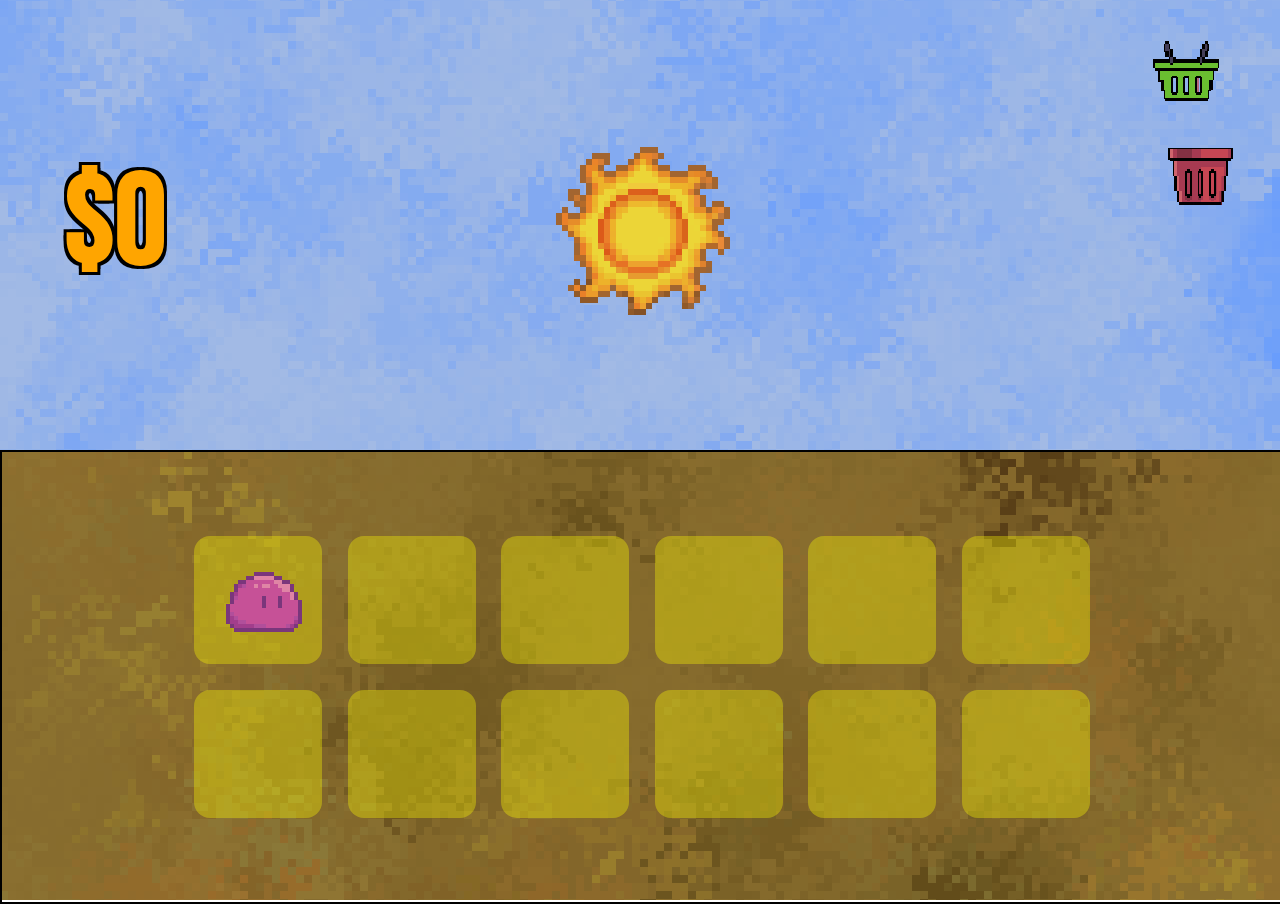
==== index.html @ e54b098b "Update and rename slimeMerge.html to index.html" ====
<html>
    <body>
        <div class = backgroundContainer>
            <img id = "backgroundSkyImage" class = "backgroundSkyImage noUserSelect" src = "assets/sky_0.png">
            <img class = "backgroundSunImage noUserSelect" src = "assets/sun.png"></img>
            <img class = "backgroundImage noUserSelect" src = "assets/background_1.png"></img>
        </div>

        <audio id="backgroundMusic" src="assets/backgroundMusic_0.m4a"></audio>
        <b class = "moneyCounter noUserSelect">$<span id= "moneyCount"></span></b>
        <img class = "shopIcon noSelect" onclick = "doShopStuff()" src = "assets/shopIcon2.png"></img>
        <img id = "trashCan" class = "trashIcon noSelect" src = "assets/trash.png"></img>
        <div class = "shopContainer" id = "shopContainer"></div>
        <div class = "slimeContainerContainer" id = "slimeContainerContainer">
            <div class = "slimeContainer" id = "slimeContainer"></div>
        </div>
        <div class = "messageContainer" id = "messageContainer"></div>

        <script src = "slimeMerge.js"></script>
        <link rel = "stylesheet" href = "slimeMerge.css">
    </body>

</html>
---- slimeMerge.css ----
@font-face {
    font-family: 'standardFont';
    src: url('assets/BebasNeue-Regular.ttf') format('truetype');
    font-weight: normal;
    font-style: normal;
}

body{
    font-family: 'standardFont', sans-serif;
}

.backgroundContainer{
    display: flex;
    justify-content: center; 
    align-items: center;  
}

.backgroundSkyImage{
    position: absolute;
    top: 0;
    width: 100%;
    height: 50%;
    image-rendering: pixelated;
    z-index: -1;
    object-fit: cover;
}

.backgroundImage{
    position: absolute;
    left: 0;
    top: 50vh;
    width: 100%;
    height: 50%;
    object-fit: cover;
    image-rendering: pixelated;
    overflow: auto;
}

.backgroundSunImage{
    position: absolute;
    top: calc(25vh - 7.5vw);
    width: 15vw;
    image-rendering: pixelated;
    overflow: auto;
    z-index: -1;
    animation: rotate 50s linear infinite; 
}


.moneyCounter {
    position: absolute; 
    left: 5vw;
    top: calc(25vh - 6vw);
    font-size : 10vw;
    color : orange;
    text-shadow:
                -3px -3px 0 #000,  
                3px -3px 0 #000,
                -3px  3px 0 #000,
                3px  3px 0 #000;
}

.slimeContainerContainer{
    display: grid;
    justify-content: center; 
    align-items: center;  
    position : absolute;
    top: 50vh;
    left: 0;
    width: 100%;
    height: 50%;
    border: 2px solid black; 
}
.slimeContainer{
    background-color: transparent;
    display: flex;
    justify-content: center; 
    align-items: center;  
    flex-wrap: wrap;
    max-width: 80vw;
}

.slimeField{
    background-color: rgba(255, 251, 0, 0.35);
    order : 1;
    width : 10vw;
    height : 10vw;
    margin: 1vw;
    border-radius: 1.25vw;
    display: grid;
    place-items: center
}

.slimeImage{
    image-rendering: pixelated;
    width: 100%;
    user-select: none;
    -moz-user-select: none; 
    pointer-events: none;
}

.slimeImage.lock{
    width: 60%;
}

.follower{ 
    position: fixed;
    width: 10vw;
}

.moneyCount {
    user-select : none;
    font-size : 30px;
    color : lightblue;
    position: absolute; /* Absolut positioniert */
    transform: translateX(-50%); /* Korrektur für zentrierte Position */
    animation: moveUp 2s ease-in-out forwards; /* Animation dauert 2 Sekunden und bleibt in der Endposition */
}

.noSelect{
    user-select : none;
    -moz-user-select: none; 
}
.noUserSelect{
    user-select : none;
    -moz-user-select: none; 
    pointer-events: none;
}

@keyframes moveUp {
    0% {
        transform: translateY(0);
        opcaity: 1;
    }
    100% {
        transform: translateY(-100px); /* Passe diesen Wert an, um die gewünschte Höhe zu erreichen */
        opacity: 0;
    }
}

.trashIcon{
    position: absolute;
    height: 6vw;
    margin-top: 10vw;
    margin-left: 90vw;
    image-rendering: pixelated;
    z-index: -1;
}

.shopIcon{
    position: absolute;
    height: 6vw;
    margin-top: 2vw;
    margin-left: calc(89vw);
    image-rendering: pixelated;
    z-index: -1;
}

.shopContainer{
    border: 2px solid #000;
    background-color: blue;
    display: flex;
    justify-content: center; 
    align-items: center;  
    flex-wrap: wrap;
    max-width: 1500px;
}

.shopItem{
    order : 1;
    width : 100px;
    height : 100px;
    border: 2px solid #000;
    margin: 10px;
    display: grid;
    place-items: center
}

.messageContainer{
    position: absolute;
    left: 0;
    top: 0;
    width: 100%;
    height: 100%;
    background-color: chartreuse;
    display: grid;
    place-items: center
}

.messageBackground{
    opacity: 0.8;
    animation: rotate 50s linear infinite; 
}

@keyframes rotate {
    from {
        transform: rotate(0deg);
    }
    to {
        transform: rotate(360deg);
    }
}

.messageSlimeBackground{
    animation: rotate 25s linear infinite; 
    position: absolute;
    left : calc(10vw - (35vw/8));
    top : calc(30vh - (35vw/3));
    width: 45vw;
}

.messageItem{
    position: absolute;
}

.messageUnlock{
    left : 50vw;
    top: 15vh;
    font-size : 5vw;
}

.messageCost{
    left : 50vw;
    top: 35vh;
    font-size : 3vw;
}

.messageEarnings{
    left : 50vw;
    top: 45vh;
    font-size : 3vw;
}

.messageImage{
    width:35vw;
    image-rendering: pixelated;
    position: absolute;
    left : 10vw;
    top : 30vh;
}

.messageDescription{
    left : 50vw;
    top: 60vh;
    font-size : 3vw;
}

.messageContinue{
    left: 50vw;
    top: 65vh;
    font-size : 2vw;
}

.hidden{
    display: none;
}
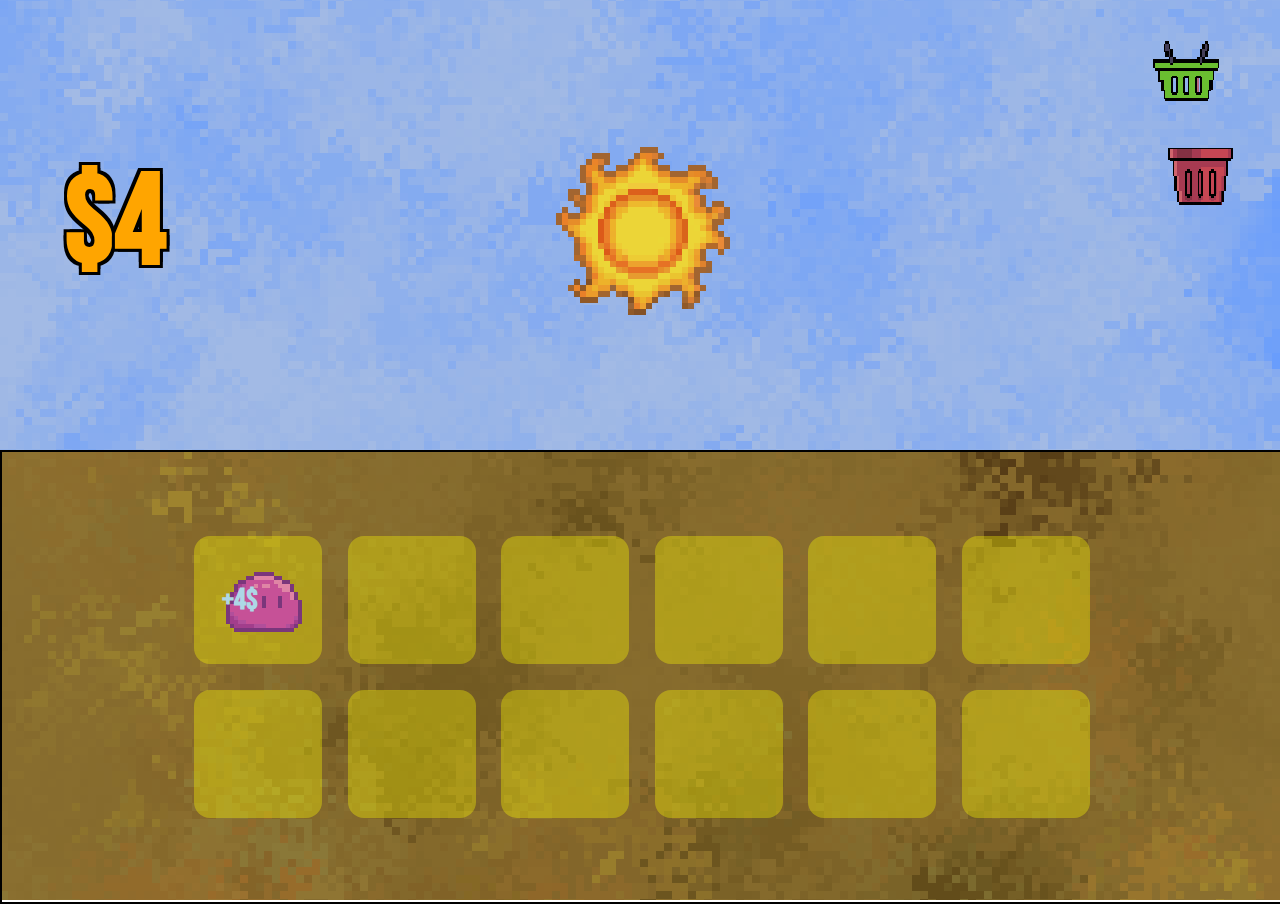
==== commit e3a075a0: "Update index.html" ====
--- a/index.html
+++ b/index.html
@@ -1,12 +1,14 @@
 <html>
+    <head>
+        <meta name="viewport" content="width=device-width, initial-scale=1.0, maximum-scale=1.0, user-scalable=no">
+    </head>
     <body>
         <div class = backgroundContainer>
             <img id = "backgroundSkyImage" class = "backgroundSkyImage noUserSelect" src = "assets/sky_0.png">
             <img class = "backgroundSunImage noUserSelect" src = "assets/sun.png"></img>
             <img class = "backgroundImage noUserSelect" src = "assets/background_1.png"></img>
         </div>
-
-        <audio id="backgroundMusic" src="assets/backgroundMusic_0.m4a"></audio>
+        
         <b class = "moneyCounter noUserSelect">$<span id= "moneyCount"></span></b>
         <img class = "shopIcon noSelect" onclick = "doShopStuff()" src = "assets/shopIcon2.png"></img>
         <img id = "trashCan" class = "trashIcon noSelect" src = "assets/trash.png"></img>
--- a/slimeMerge.css
+++ b/slimeMerge.css
@@ -28,7 +28,7 @@
 .backgroundImage{
     position: absolute;
     left: 0;
-    top: 50vh;
+    top: 50%;
     width: 100%;
     height: 50%;
     object-fit: cover;
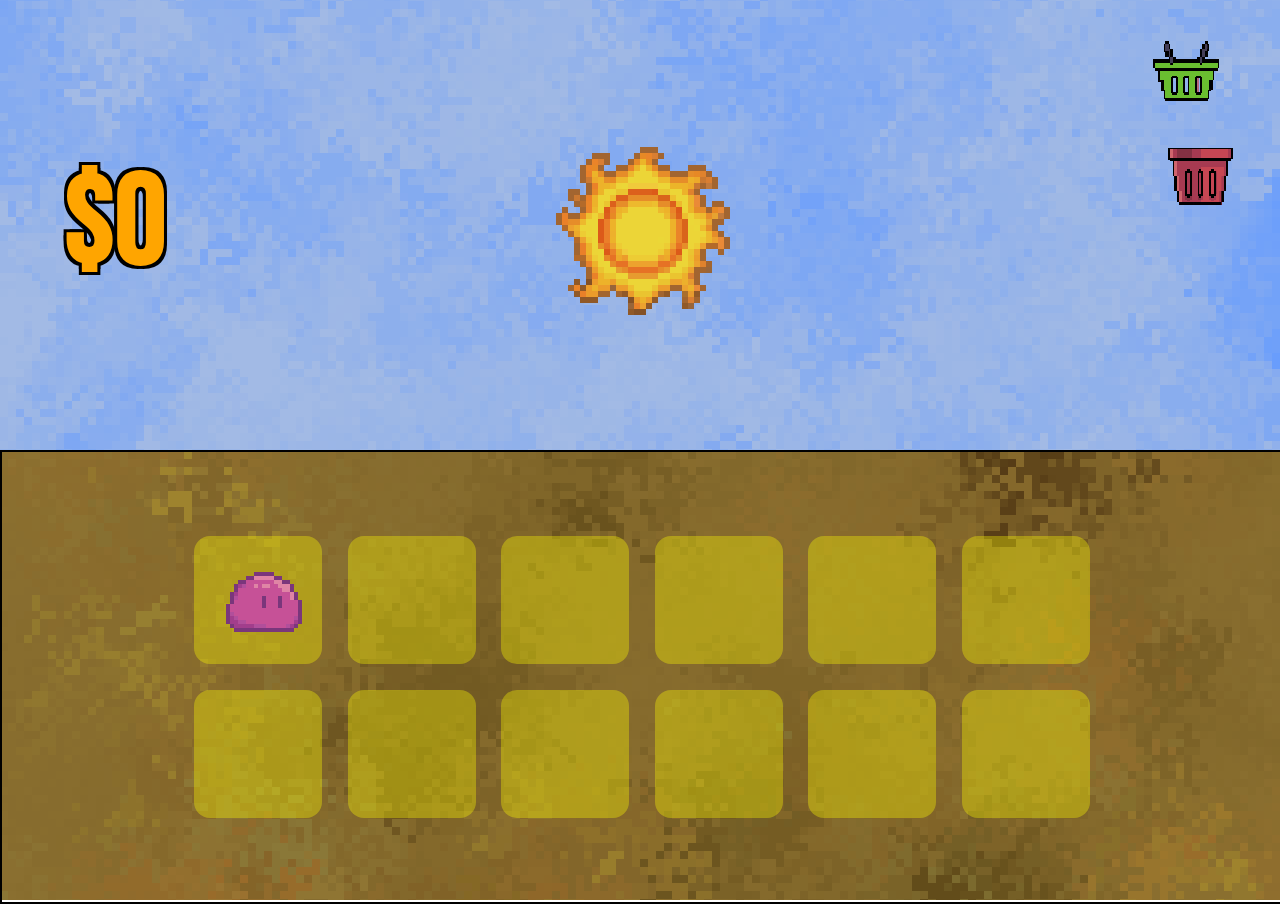
==== commit b1f32613: "Update index.html" ====
--- a/index.html
+++ b/index.html
@@ -1,4 +1,5 @@
-<html>
+<!DOCTYPE html>
+<html lang= "en">
     <head>
         <meta name="viewport" content="width=device-width, initial-scale=1.0, maximum-scale=1.0, user-scalable=no">
     </head>
@@ -8,7 +9,8 @@
             <img class = "backgroundSunImage noUserSelect" src = "assets/sun.png"></img>
             <img class = "backgroundImage noUserSelect" src = "assets/background_1.png"></img>
         </div>
-        
+
+        <audio id="backgroundMusic" src="assets/backgroundMusic_0.m4a"></audio>
         <b class = "moneyCounter noUserSelect">$<span id= "moneyCount"></span></b>
         <img class = "shopIcon noSelect" onclick = "doShopStuff()" src = "assets/shopIcon2.png"></img>
         <img id = "trashCan" class = "trashIcon noSelect" src = "assets/trash.png"></img>
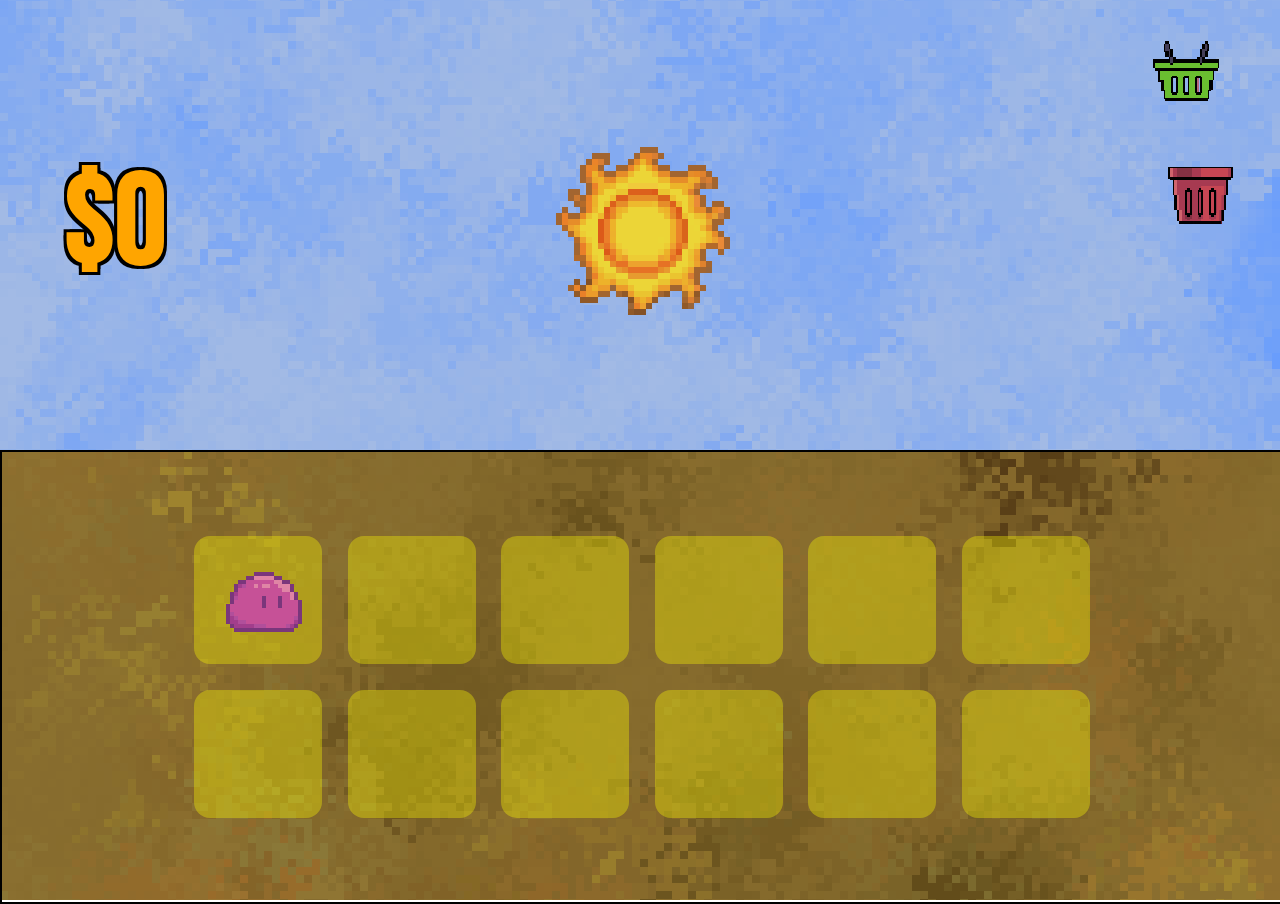
==== commit 398c06d9: "Update index.html" ====
--- a/index.html
+++ b/index.html
@@ -2,6 +2,7 @@
 <html lang= "en">
     <head>
         <meta name="viewport" content="width=device-width, initial-scale=1.0, maximum-scale=1.0, user-scalable=no">
+        <link rel = "stylesheet" href = "slimeMerge.css">
     </head>
     <body>
         <div class = backgroundContainer>
@@ -11,17 +12,23 @@
         </div>
 
         <audio id="backgroundMusic" src="assets/backgroundMusic_0.m4a"></audio>
+        <audio id="slimeMerged" src="assets/slimeMerged.mp3"></audio>
+        <audio id="gameWon" src="assets/gameWon.mp3"></audio>
+
         <b class = "moneyCounter noUserSelect">$<span id= "moneyCount"></span></b>
-        <img class = "shopIcon noSelect" onclick = "doShopStuff()" src = "assets/shopIcon2.png"></img>
-        <img id = "trashCan" class = "trashIcon noSelect" src = "assets/trash.png"></img>
+        <div class = "interactionDiv">
+            <img class = "shopIcon noSelect" onclick = "doShopStuff()" src = "assets/shopIcon2.png"></img>
+            <br><img id = "trashCan" class = "trashIcon noSelect" src = "assets/trash.png"></img></br>
+        </div>
+        
         <div class = "shopContainer" id = "shopContainer"></div>
         <div class = "slimeContainerContainer" id = "slimeContainerContainer">
             <div class = "slimeContainer" id = "slimeContainer"></div>
         </div>
         <div class = "messageContainer" id = "messageContainer"></div>
-
+        <button id = "winButton" class = "winGameButton hidden" onclick = "showEndPage()" >win game</button>
         <script src = "slimeMerge.js"></script>
-        <link rel = "stylesheet" href = "slimeMerge.css">
     </body>
 
 </html>
+
--- a/slimeMerge.css
+++ b/slimeMerge.css
@@ -38,7 +38,7 @@
 
 .backgroundSunImage{
     position: absolute;
-    top: calc(25vh - 7.5vw);
+    top: calc(25% - 7.5vw);
     width: 15vw;
     image-rendering: pixelated;
     overflow: auto;
@@ -50,7 +50,7 @@
 .moneyCounter {
     position: absolute; 
     left: 5vw;
-    top: calc(25vh - 6vw);
+    top: calc(25% - 6vw);
     font-size : 10vw;
     color : orange;
     text-shadow:
@@ -65,7 +65,7 @@
     justify-content: center; 
     align-items: center;  
     position : absolute;
-    top: 50vh;
+    top: 50%;
     left: 0;
     width: 100%;
     height: 50%;
@@ -205,7 +205,7 @@
     animation: rotate 25s linear infinite; 
     position: absolute;
     left : calc(10vw - (35vw/8));
-    top : calc(30vh - (35vw/3));
+    top : calc(30% - (35vw/3));
     width: 45vw;
 }
 
@@ -215,19 +215,19 @@
 
 .messageUnlock{
     left : 50vw;
-    top: 15vh;
+    top: 15%;
     font-size : 5vw;
 }
 
 .messageCost{
     left : 50vw;
-    top: 35vh;
+    top: 35%;
     font-size : 3vw;
 }
 
 .messageEarnings{
     left : 50vw;
-    top: 45vh;
+    top: 45%;
     font-size : 3vw;
 }
 
@@ -236,21 +236,21 @@
     image-rendering: pixelated;
     position: absolute;
     left : 10vw;
-    top : 30vh;
+    top : 30%;
 }
 
 .messageDescription{
     left : 50vw;
-    top: 60vh;
+    top: 60%;
     font-size : 3vw;
 }
 
 .messageContinue{
     left: 50vw;
-    top: 65vh;
+    top: 65%;
     font-size : 2vw;
 }
 
 .hidden{
     display: none;
-}+}
